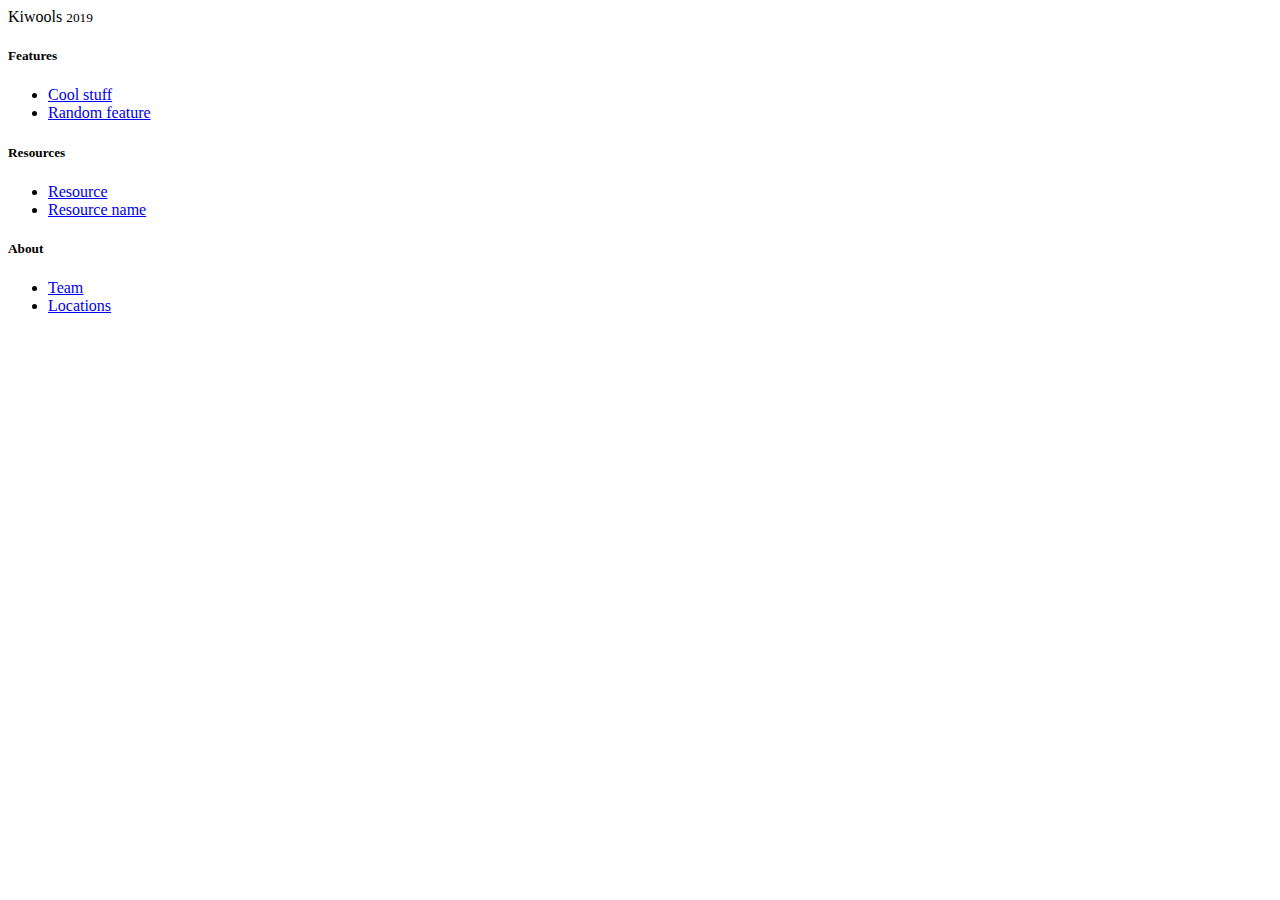
==== web/footer.html @ f1eb8382 "JSP implementation" ====
<!DOCTYPE html>
<!--
To change this license header, choose License Headers in Project Properties.
To change this template file, choose Tools | Templates
and open the template in the editor.
-->
<footer class="container py-5">
    <div class="row">
        <div class="col-12 col-md">
            Kiwools
            <small class="d-block mb-3 text-muted">2019</small>
        </div>
        <div class="col-6 col-md">
            <h5>Features</h5>
            <ul class="list-unstyled text-small">
                <li><a class="text-muted" href="#">Cool stuff</a></li>
                <li><a class="text-muted" href="#">Random feature</a></li>
            </ul>
        </div>
        <div class="col-6 col-md">
            <h5>Resources</h5>
            <ul class="list-unstyled text-small">
                <li><a class="text-muted" href="#">Resource</a></li>
                <li><a class="text-muted" href="#">Resource name</a></li>
            </ul>
        </div>
        <div class="col-6 col-md">
            <h5>About</h5>
            <ul class="list-unstyled text-small">
                <li><a class="text-muted" href="#">Team</a></li>
                <li><a class="text-muted" href="#">Locations</a></li>
            </ul>
        </div>
    </div>
</footer>
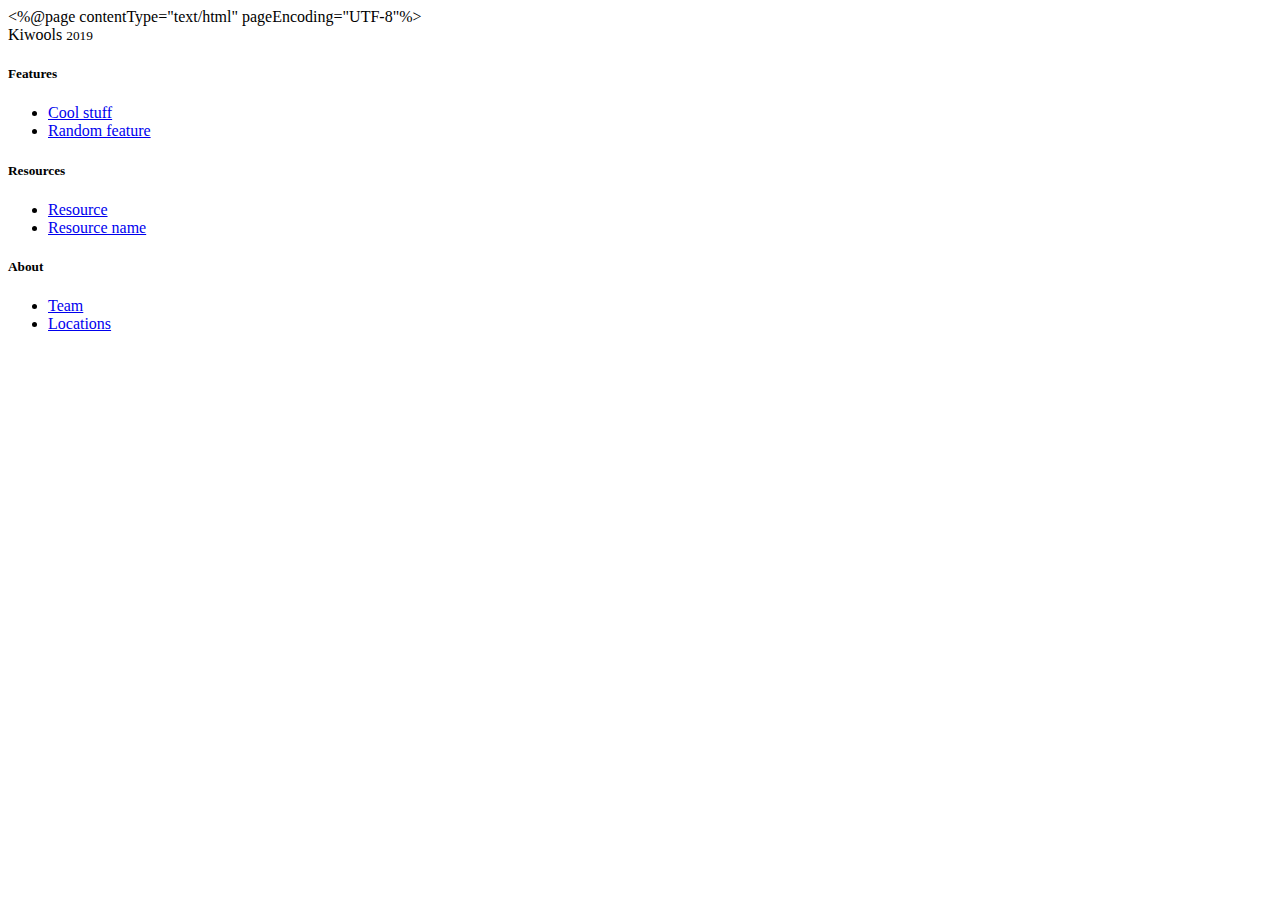
==== commit f8646a46: "Bug: utf fixedd" ====
--- a/web/footer.html
+++ b/web/footer.html
@@ -4,6 +4,7 @@
 To change this template file, choose Tools | Templates
 and open the template in the editor.
 -->
+<%@page contentType="text/html" pageEncoding="UTF-8"%>
 <footer class="container py-5">
     <div class="row">
         <div class="col-12 col-md">
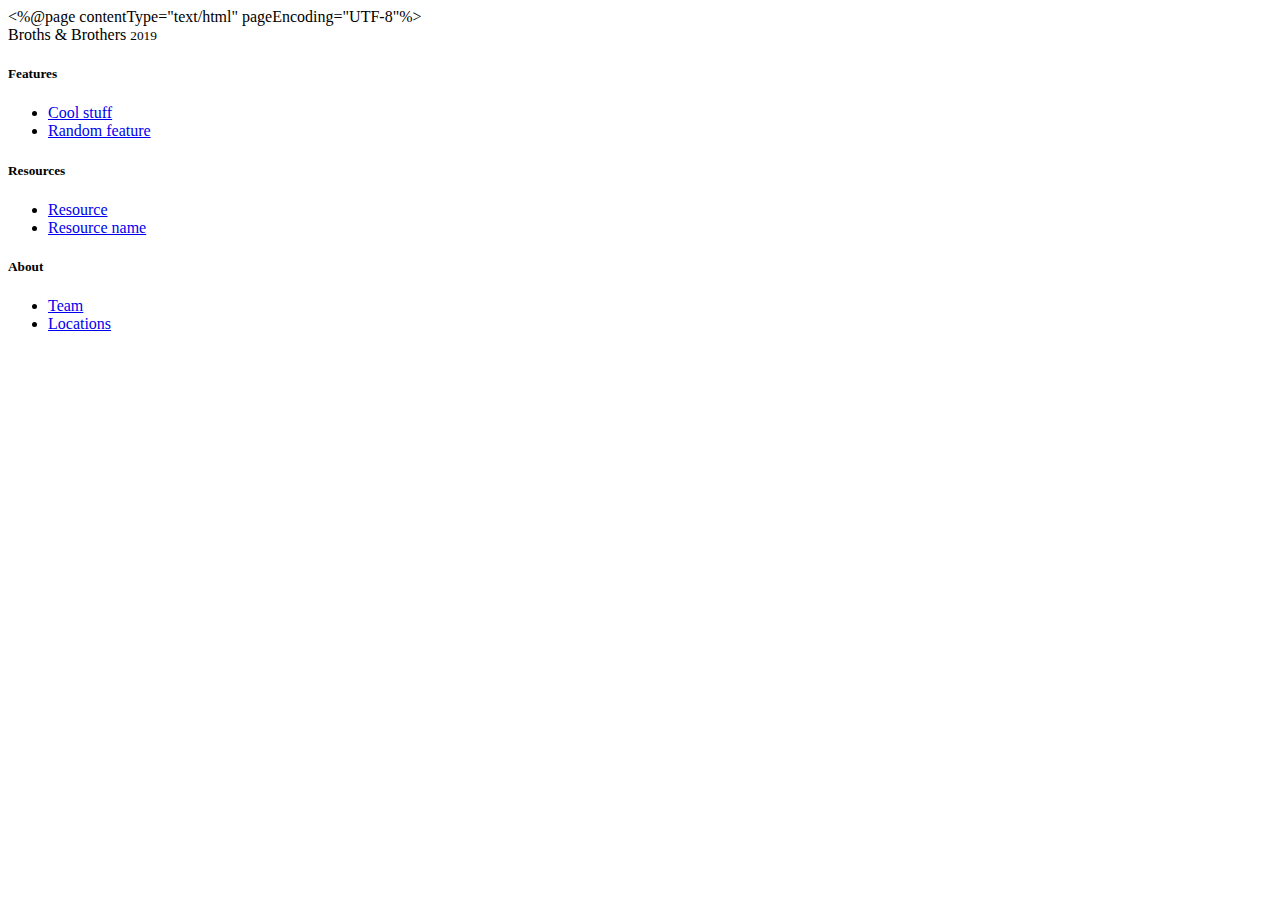
==== commit e683f336: "New cia. name" ====
--- a/web/footer.html
+++ b/web/footer.html
@@ -8,7 +8,7 @@
 <footer class="container py-5">
     <div class="row">
         <div class="col-12 col-md">
-            Kiwools
+            Broths & Brothers
             <small class="d-block mb-3 text-muted">2019</small>
         </div>
         <div class="col-6 col-md">
